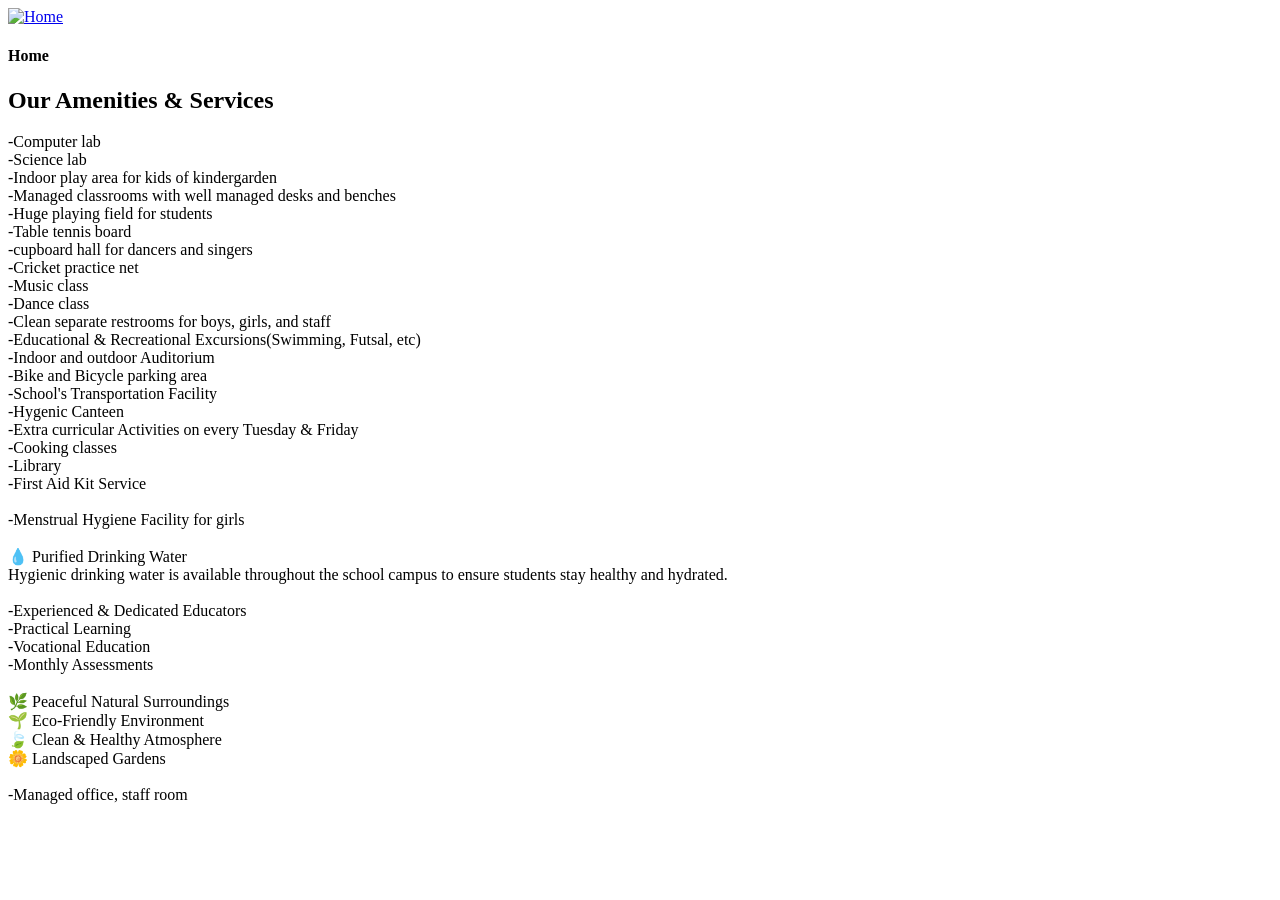
==== facilities.html @ a50c923f "Create facilities.html with amenities list Added a new facilities page detailing amenities and servi" ====
<!DOCTYPE html>
<html lang="en">
<head>
    <meta charset="UTF-8">
    <meta name="viewport" content="width=device-width, initial-scale=1.0">
    <title>More Facilities</title>
    <link rel="stylesheet" href="facilities.css">
</head>
<body>
    <section class="services">
        <a href="index.html" id="btn"><img src="/images/icons8-back-100.png" alt="Home"></a>
        <h4>Home</h4>
    <h2>Our Amenities & Services</h2>
    <p> 
-Computer lab <br>
-Science lab<br>
-Indoor play area for kids of kindergarden<br>
-Managed classrooms with well managed desks and benches<br>
-Huge playing field for students<br>
-Table tennis board<br>
-cupboard hall for dancers and singers<br>
-Cricket practice net<br>
-Music class <br>
-Dance class<br>
-Clean separate restrooms for boys, girls, and staff<br>
-Educational & Recreational Excursions(Swimming, Futsal, etc)<br>
-Indoor and outdoor Auditorium<br>
-Bike and Bicycle parking area<br>
-School's Transportation Facility<br>
-Hygenic Canteen<br>
-Extra curricular Activities on every Tuesday & Friday<br>
-Cooking classes<br>
-Library<br>
-First Aid Kit Service<br><br>

-Menstrual Hygiene Facility for girls<br><br>

💧 Purified Drinking Water<br>
Hygienic drinking water is available throughout the school campus to ensure students stay healthy and hydrated.<br><br>

-Experienced & Dedicated Educators<br>
-Practical Learning<br>
-Vocational Education<br>
-Monthly Assessments<br><br>

🌿 Peaceful Natural Surroundings<br>
🌱 Eco-Friendly Environment<br>
🍃 Clean & Healthy Atmosphere<br>
🌼 Landscaped Gardens<br><br>

-Managed office, staff room
</p>
    </section>
</body>
</html>
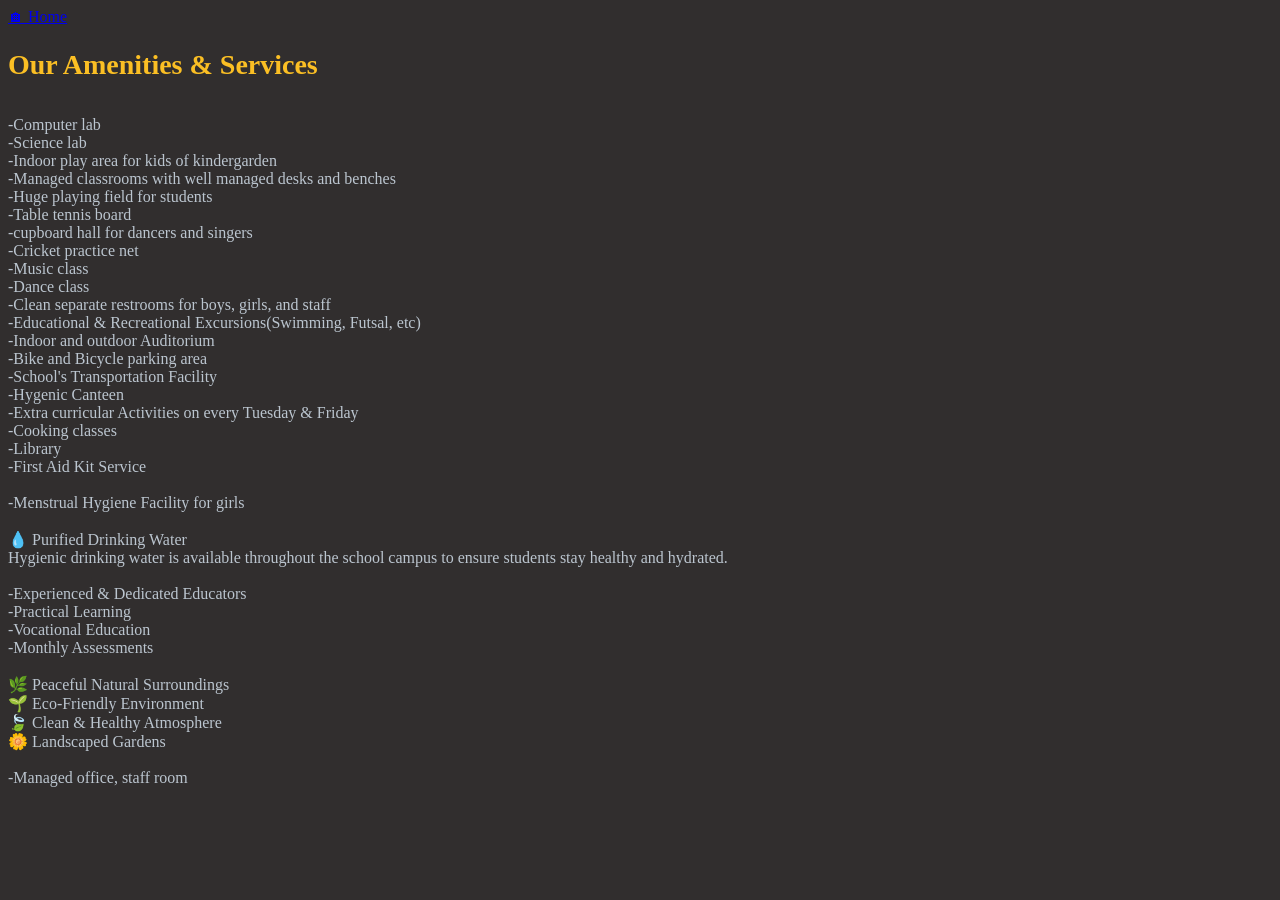
==== commit 549a35dc: "Enhance home link with emoji and formatting Updated home link to include an emoji and improved forma" ====
--- a/facilities.html
+++ b/facilities.html
@@ -8,8 +8,8 @@
 </head>
 <body>
     <section class="services">
-        <a href="index.html" id="btn"><img src="/images/icons8-back-100.png" alt="Home"></a>
-        <h4>Home</h4>
+        <a href="index.html" id="btn">🏠︎ Home</a>
+    
     <h2>Our Amenities & Services</h2>
     <p> 
 -Computer lab <br>
--- a/facilities.css
+++ b/facilities.css
@@ -0,0 +1,34 @@
+:root {
+   --primary:#2563EB;
+    --secondary:#10B981;
+    --accent:#FBBF24;
+    --dark:#0F172A;
+    --light:#F8FAFC;
+}
+
+body{
+    background:rgb(49, 46, 46);
+}
+
+.services h2{
+    font-size: 28px;
+
+    margin-bottom: 35px;
+
+    color:var(--accent);
+
+    position:relative;
+}
+
+.services p{
+    color:#bbc5cf;
+}
+
+#btn img{
+   width: 60px;
+    height: 60px;
+    padding: 0; 
+    border: none;
+    background: none;
+    cursor: pointer;
+}
